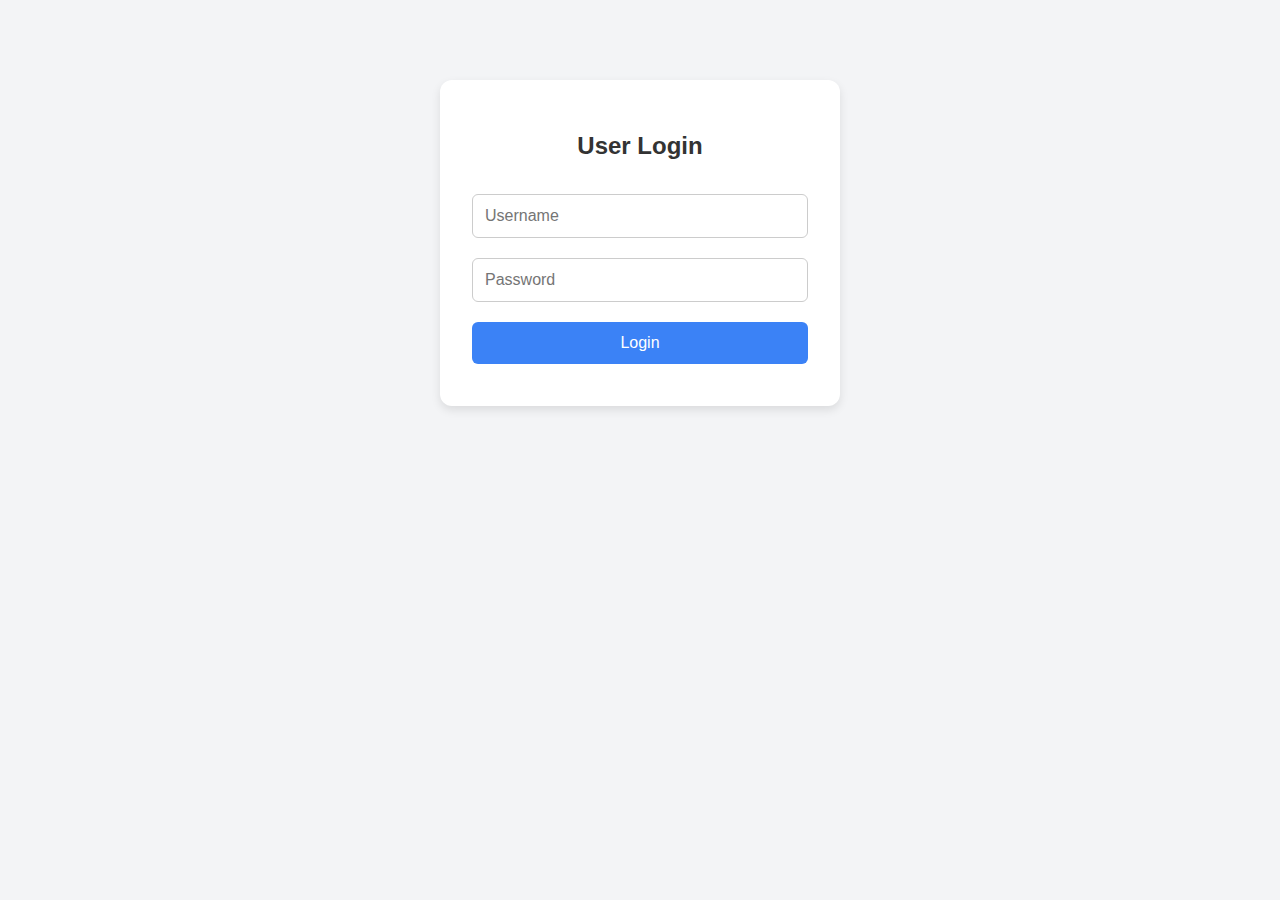
==== User/index.html @ 31532415 "sssz" ====
<!DOCTYPE html>
<html lang="en">
<head>
  <meta charset="UTF-8" />
  <meta name="viewport" content="width=device-width, initial-scale=1.0"/>
  <title>User Login</title>
  <style>
    * {
      box-sizing: border-box;
    }

    body {
      margin: 0;
      padding: 0;
      font-family: Arial, sans-serif;
      background-color: #f3f4f6;
    }

    .login-container {
      width: 90%;
      max-width: 400px;
      margin: 80px auto;
      padding: 2rem;
      background-color: white;
      border-radius: 12px;
      box-shadow: 0 4px 10px rgba(0,0,0,0.1);
    }

    h2 {
      text-align: center;
      margin-bottom: 1.5rem;
      color: #333;
    }

    input, button {
      width: 100%;
      padding: 0.75rem;
      margin: 10px 0;
      border: 1px solid #ccc;
      border-radius: 6px;
      font-size: 1rem;
    }

    button {
      background-color: #3b82f6;
      color: white;
      cursor: pointer;
      transition: background-color 0.3s ease;
      border: none;
    }

    button:hover {
      background-color: #2563eb;
    }

    @media (max-width: 600px) {
      .login-container {
        padding: 1.5rem;
        margin: 40px auto;
      }

      input, button {
        font-size: 1rem;
      }
    }
  </style>
</head>
<body>

  <div class="login-container" id="loginContainer">
    <h2>User Login</h2>
    <input type="text" id="username" placeholder="Username" />
    <input type="password" id="password" placeholder="Password" />
    <button onclick="login()">Login</button>
  </div>

  <script>
    function login() {
      const user = document.getElementById("username").value;
      const pass = document.getElementById("password").value;

      if (user === "admin" && pass === "admin123") {
        alert("Login successful!");
        // You can redirect or show dashboard here
      } else {
        alert("Invalid");
      }
    }
  </script>

</body>
</html>
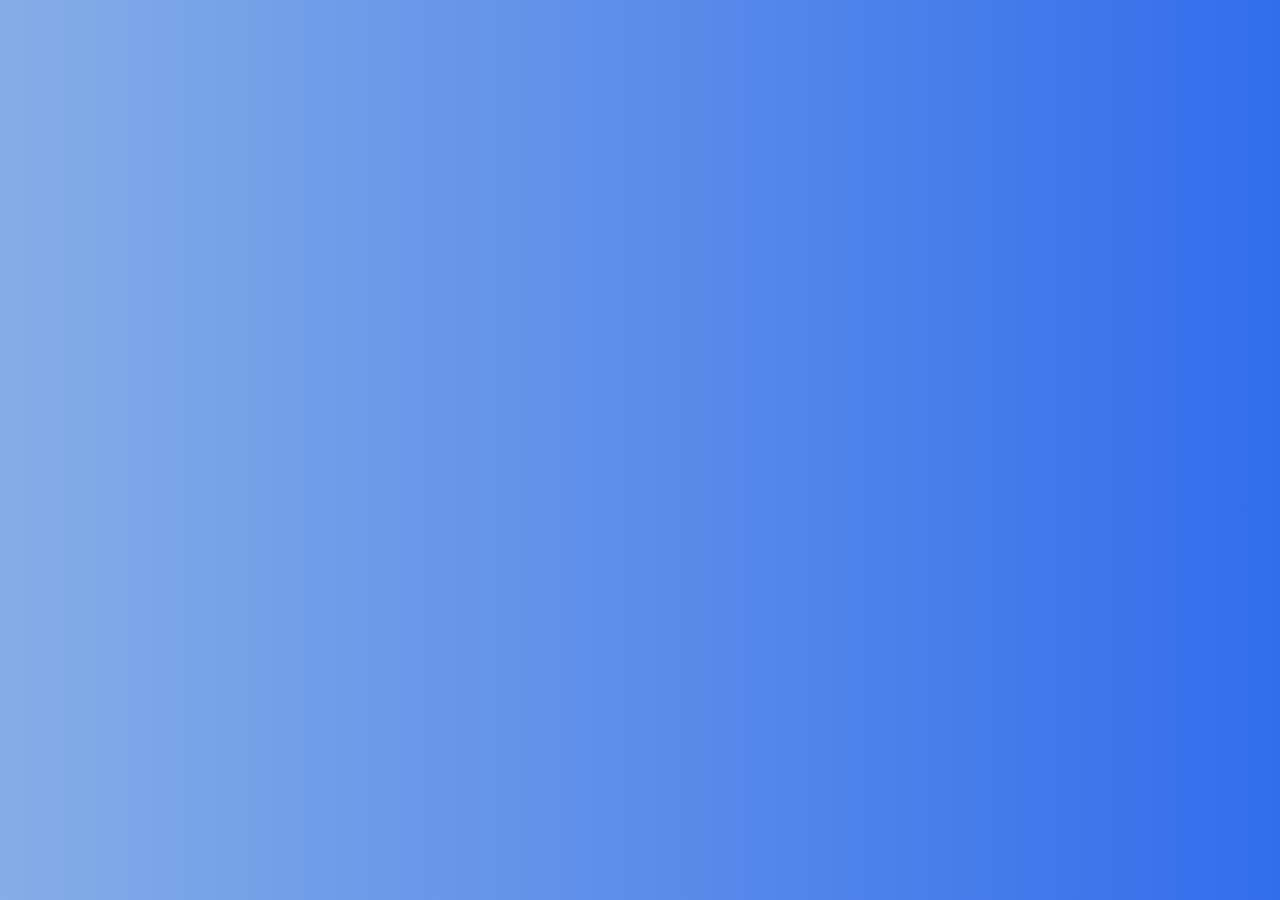
==== commit 32934ccd: "all" ====
--- a/User/index.html
+++ b/User/index.html
@@ -6,63 +6,183 @@
   <title>User Login</title>
   <style>
     * {
-      box-sizing: border-box;
-    }
-
-    body {
-      margin: 0;
-      padding: 0;
-      font-family: Arial, sans-serif;
-      background-color: #f3f4f6;
-    }
-
-    .login-container {
-      width: 90%;
-      max-width: 400px;
-      margin: 80px auto;
-      padding: 2rem;
-      background-color: white;
-      border-radius: 12px;
-      box-shadow: 0 4px 10px rgba(0,0,0,0.1);
-    }
-
-    h2 {
-      text-align: center;
-      margin-bottom: 1.5rem;
-      color: #333;
-    }
-
-    input, button {
-      width: 100%;
-      padding: 0.75rem;
-      margin: 10px 0;
-      border: 1px solid #ccc;
-      border-radius: 6px;
-      font-size: 1rem;
-    }
-
-    button {
-      background-color: #3b82f6;
-      color: white;
-      cursor: pointer;
-      transition: background-color 0.3s ease;
-      border: none;
-    }
-
-    button:hover {
-      background-color: #2563eb;
-    }
-
-    @media (max-width: 600px) {
-      .login-container {
-        padding: 1.5rem;
-        margin: 40px auto;
-      }
-
-      input, button {
-        font-size: 1rem;
-      }
-    }
+  box-sizing: border-box;
+  margin: 0;
+  padding: 0;
+}
+
+:root {
+  --primary-color: #3b82f6;
+  --primary-hover: #2563eb;
+  --background-color: #f3f4f6;
+  --container-bg: #eddada;
+  --input-bg: #f9fafb;
+  --input-border: #d1d5db;
+  --font: 'Segoe UI', Tahoma, Geneva, Verdana, sans-serif;
+  --box-shadow: 0 8px 20px rgba(0, 0, 0, 0.1);
+  --radius: 12px;
+  --transition-speed: 0.3s;
+}
+
+/* Body Styling */
+body {
+  font-family: var(--font);
+  background: linear-gradient(to right, #85ade7, #326dec);
+  min-height: 100vh;
+  display: flex;
+  justify-content: center;
+  align-items: center;
+  padding: 1rem;
+}
+
+/* Container */
+.login-container {
+  width: 100%;
+  max-width: 420px;
+  background-color: var(--container-bg);
+  padding: 2.5rem 2rem;
+  border-radius: var(--radius);
+  box-shadow: var(--box-shadow);
+  animation: slideFade 0.8s ease forwards;
+  opacity: 0;
+  transform: translateY(20px);
+  transition: transform var(--transition-speed), box-shadow var(--transition-speed);
+}
+
+.login-container:hover {
+  transform: translateY(-3px);
+  box-shadow: 0 12px 24px rgba(0, 0, 0, 0.15);
+}
+
+/* Heading */
+h2 {
+  text-align: center;
+  margin-bottom: 1.8rem;
+  color: #111827;
+  font-weight: 600;
+  font-size: 1.8rem;
+  letter-spacing: 0.5px;
+}
+
+/* Inputs */
+input {
+  width: 100%;
+  padding: 0.85rem;
+  margin: 10px 0;
+  border: 1px solid var(--input-border);
+  border-radius: 8px;
+  background: var(--input-bg);
+  font-size: 1rem;
+  transition: all var(--transition-speed);
+}
+
+input:focus {
+  outline: none;
+  border-color: var(--primary-color);
+  box-shadow: 0 0 0 3px rgba(59, 130, 246, 0.3);
+  background-color: #fff;
+}
+
+/* Button */
+button {
+  width: 50%;
+  padding: 0.85rem;
+  margin-top: 14px;
+margin-left: 5rem;
+  background-color: var(--primary-color);
+  color: white;
+  border: none;
+  border-radius: 10px;
+  font-size: 1rem;
+  font-weight: 600;
+  cursor: pointer;
+  position: relative;
+  overflow: hidden;
+  transition: transform 0.2s ease, box-shadow 0.3s ease;
+  animation: bounceIn 0.7s ease;
+  box-shadow: 0 4px 12px rgba(0, 0, 0, 0.15);
+}
+
+button::before {
+  content: '';
+  position: absolute;
+  top: 0;
+  left: -75%;
+  width: 50%;
+  height: 100%;
+  background: rgba(255, 255, 255, 0.3);
+  transform: skewX(-25deg);
+  transition: 0.5s;
+}
+
+button:hover::before {
+  left: 100%;
+}
+
+button:hover {
+  background-color: var(--primary-hover);
+  transform: scale(1.05);
+  box-shadow: 0 6px 20px rgba(59, 130, 246, 0.4);
+}
+
+button:active {
+  transform: scale(0.96);
+  box-shadow: inset 0 4px 8px rgba(0, 0, 0, 0.2);
+}
+
+/* The alert message box */
+.alert {
+  padding: 20px;
+  background-color: #f44336; /* Red */
+  color: white;
+  margin-bottom: 15px;
+}
+
+/* The close button */
+.closebtn {
+  margin-left: 15px;
+  color: white;
+  font-weight: bold;
+  float: right;
+  font-size: 22px;
+  line-height: 20px;
+  cursor: pointer;
+  transition: 0.3s;
+}
+
+/* When moving the mouse over the close button */
+.closebtn:hover {
+  color: black;
+}
+
+.alert {
+  opacity: 1;
+  transition: opacity 0.6s; /* 600ms to fade out */
+}
+
+/* Responsive */
+@media (max-width: 600px) {
+  .login-container {
+    padding: 2rem 1.5rem;
+  }
+
+  input, button {
+    font-size: 1rem;
+  }
+}
+
+/* Animations */
+@keyframes slideFade {
+  0% {
+    opacity: 0;
+    transform: translateY(20px);
+  }
+  100% {
+    opacity: 1;
+    transform: translateY(0);
+  }
+}
+
   </style>
 </head>
 <body>
@@ -71,6 +191,10 @@
     <h2>User Login</h2>
     <input type="text" id="username" placeholder="Username" />
     <input type="password" id="password" placeholder="Password" />
+    <div class="alert">
+      <span class="closebtn" onclick="this.parentElement.style.display='none';">&times;</span>
+    alert box.
+    </div>
     <button onclick="login()">Login</button>
   </div>
 
@@ -86,6 +210,7 @@
         alert("Invalid");
       }
     }
+    
   </script>
 
 </body>
